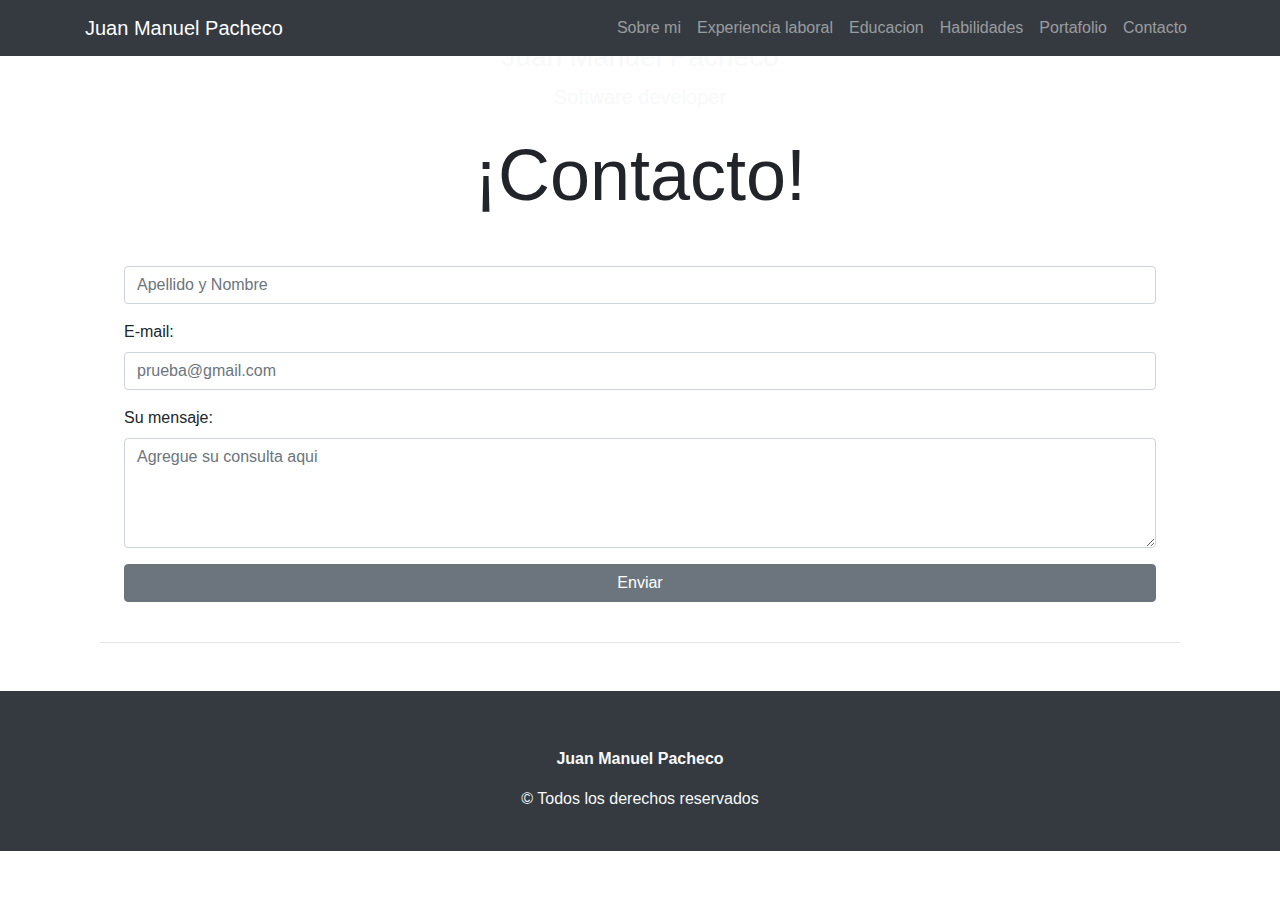
==== contacto.html @ 4db11e9d "modificado linkeding y github" ====
<!DOCTYPE html>
<html lang="es">

<head>
    <meta charset="UTF-8">
    <meta name="viewport" content="width=device-width, initial-scale=1.0">
    <title>Juan Manuel Pacheco</title>
    <link rel="stylesheet" href="https://stackpath.bootstrapcdn.com/bootstrap/4.4.1/css/bootstrap.min.css"
        integrity="sha384-Vkoo8x4CGsO3+Hhxv8T/Q5PaXtkKtu6ug5TOeNV6gBiFeWPGFN9MuhOf23Q9Ifjh" crossorigin="anonymous">
    <script src="https://kit.fontawesome.com/6dac794d34.js" crossorigin="anonymous"></script>
    <link rel="stylesheet" href="css/style.css">
    <!--agregar metas de autor descripcion y key-->
</head>

<body>

    <header>
        <nav class="container-fluid navbar fixed-top navbar-expand-lg navbar-dark bg-dark mb-3">
            <div class="container">
                <a class="navbar-brand" href="index.html">Juan Manuel Pacheco</a>
                <button class="navbar-toggler" type="button" data-toggle="collapse"
                    data-target="#navbarSupportedContent" aria-controls="navbarSupportedContent" aria-expanded="false"
                    aria-label="Toggle navigation">
                    <span class="navbar-toggler-icon"></span>
                </button>

                <div class="collapse navbar-collapse" id="navbarSupportedContent">
                    <ul class="navbar-nav ml-auto">
                        <li class="nav-item">
                            <a class="nav-link" href="index.html#sobremi">Sobre mi</a>
                        </li>
                        <li class="nav-item">
                            <a class="nav-link" href="index.html#experiencialaboral">Experiencia laboral</a>
                        </li>
                        <li class="nav-item">
                            <a class="nav-link" href="index.html#educacion">Educacion</a>
                        </li>
                        <li class="nav-item">
                            <a class="nav-link" href="index.html#habilidades">Habilidades</a>
                        </li>
                        <li class="nav-item">
                            <a class="nav-link" href="index.html#portfolio">Portafolio</a>
                        </li>
                        <li class="nav-item">
                            <a class="nav-link" href="contacto.html">Contacto</a>
                        </li>
                    </ul>

                </div>
            </div>
        </nav>
    </header>

    <section class="fondo text-center text-light margen">
        <img src="img/Foto Perfil/2.JPG" width="250px" class="rounded-circle">
        <h3 class="mt-3">Juan Manuel Pacheco</h3>
        <p class="lead pb-1">Software developer</p>
    </section>

    <section class="container">

        <section class="container margentop">

            <h1 class="display-3 text-center mb-0 celular my-0">¡Contacto!</h1>
            <article>
                <form class="mt-0 p-4">
                    <div class="form-group">
                        <label> </label>
                        <input type="text" placeholder="Apellido y Nombre" class="form-control">
                    </div>
                    <div class="form-group">
                        <label>E-mail:</label>
                        <input type="email" placeholder="prueba@gmail.com" class="form-control">
                    </div>
                    <div class="form-group">
                        <label>Su mensaje:</label>
                        <textarea rows="4" placeholder="Agregue su consulta aqui" class="form-control"></textarea>
                    </div>
                    <a href="../pages/error404.html"><button class="btn btn-secondary w-100"
                            type="button">Enviar</button></a>
                </form>
            </article>
            <hr>
        </section>

    </section>

    <footer class="bg-dark text-light py-4 mt-5">
        <div class="container text-center">
            <a href="https://www.linkedin.com/feed/" class="text-light"><i class="fab fa-linkedin fa-2x mr-2"></i></a>
            <a href="https://github.com/Pache20" class="text-light"><i class="fab fa-github-square fa-2x"></i></a>
            <p class="mt-2 font-weight-bold">Juan Manuel Pacheco</p>
            <p>&copy; Todos los derechos reservados</p>
        </div>
    </footer>

    <!-- Optional JavaScript -->
    <!-- jQuery first, then Popper.js, then Bootstrap JS -->
    <script src="https://code.jquery.com/jquery-3.4.1.slim.min.js"
        integrity="sha384-J6qa4849blE2+poT4WnyKhv5vZF5SrPo0iEjwBvKU7imGFAV0wwj1yYfoRSJoZ+n"
        crossorigin="anonymous"></script>
    <script src="https://cdn.jsdelivr.net/npm/popper.js@1.16.0/dist/umd/popper.min.js"
        integrity="sha384-Q6E9RHvbIyZFJoft+2mJbHaEWldlvI9IOYy5n3zV9zzTtmI3UksdQRVvoxMfooAo"
        crossorigin="anonymous"></script>
    <script src="https://stackpath.bootstrapcdn.com/bootstrap/4.4.1/js/bootstrap.min.js"
        integrity="sha384-wfSDF2E50Y2D1uUdj0O3uMBJnjuUD4Ih7YwaYd1iqfktj0Uod8GCExl3Og8ifwB6"
        crossorigin="anonymous"></script>

</body>

</html>
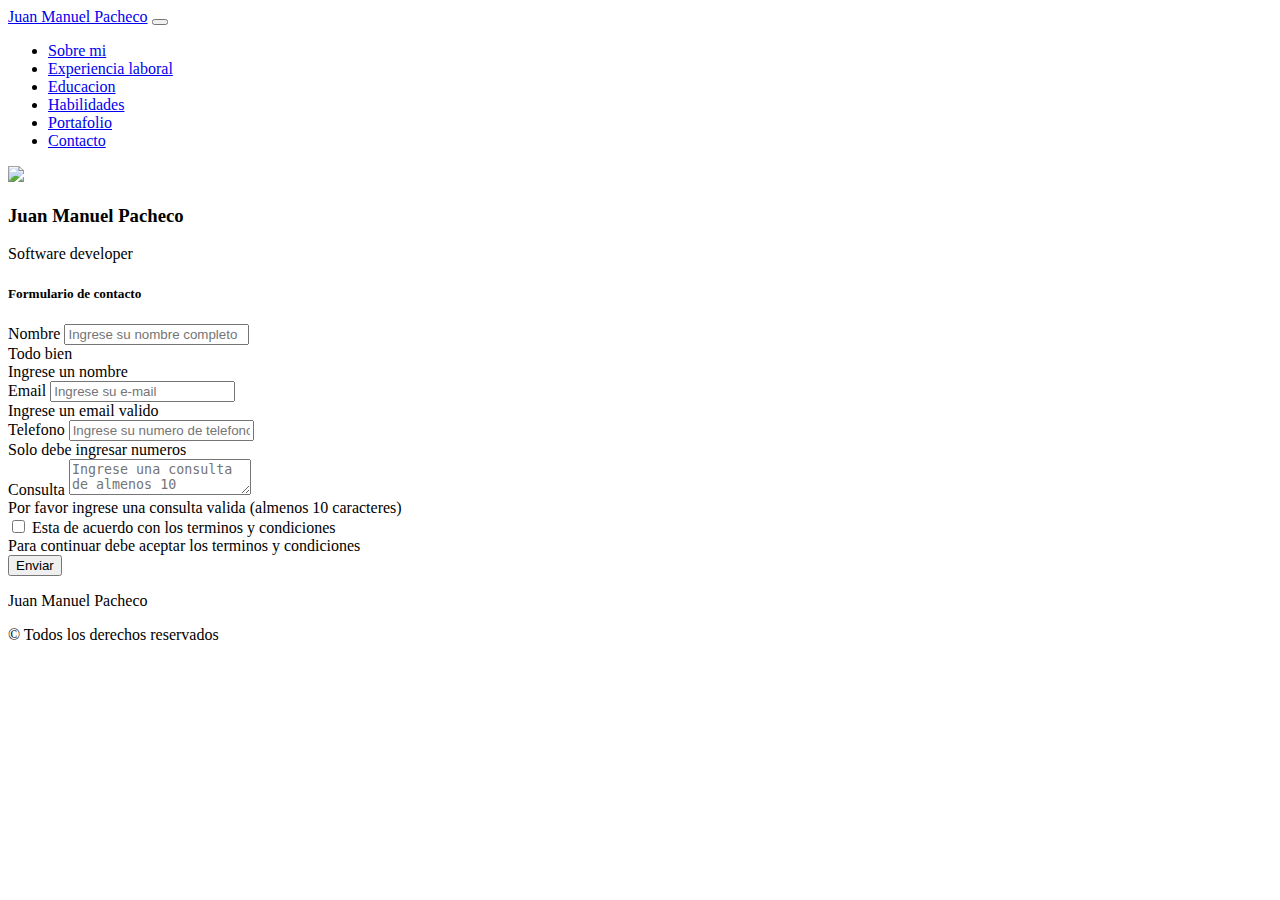
==== commit f6f465a2: "Add files via upload" ====
--- a/contacto.html
+++ b/contacto.html
@@ -1,111 +1,155 @@
-<!DOCTYPE html>
-<html lang="es">
-
-<head>
-    <meta charset="UTF-8">
-    <meta name="viewport" content="width=device-width, initial-scale=1.0">
-    <title>Juan Manuel Pacheco</title>
-    <link rel="stylesheet" href="https://stackpath.bootstrapcdn.com/bootstrap/4.4.1/css/bootstrap.min.css"
-        integrity="sha384-Vkoo8x4CGsO3+Hhxv8T/Q5PaXtkKtu6ug5TOeNV6gBiFeWPGFN9MuhOf23Q9Ifjh" crossorigin="anonymous">
-    <script src="https://kit.fontawesome.com/6dac794d34.js" crossorigin="anonymous"></script>
-    <link rel="stylesheet" href="css/style.css">
-    <!--agregar metas de autor descripcion y key-->
-</head>
-
-<body>
-
-    <header>
-        <nav class="container-fluid navbar fixed-top navbar-expand-lg navbar-dark bg-dark mb-3">
-            <div class="container">
-                <a class="navbar-brand" href="index.html">Juan Manuel Pacheco</a>
-                <button class="navbar-toggler" type="button" data-toggle="collapse"
-                    data-target="#navbarSupportedContent" aria-controls="navbarSupportedContent" aria-expanded="false"
-                    aria-label="Toggle navigation">
-                    <span class="navbar-toggler-icon"></span>
-                </button>
-
-                <div class="collapse navbar-collapse" id="navbarSupportedContent">
-                    <ul class="navbar-nav ml-auto">
-                        <li class="nav-item">
-                            <a class="nav-link" href="index.html#sobremi">Sobre mi</a>
-                        </li>
-                        <li class="nav-item">
-                            <a class="nav-link" href="index.html#experiencialaboral">Experiencia laboral</a>
-                        </li>
-                        <li class="nav-item">
-                            <a class="nav-link" href="index.html#educacion">Educacion</a>
-                        </li>
-                        <li class="nav-item">
-                            <a class="nav-link" href="index.html#habilidades">Habilidades</a>
-                        </li>
-                        <li class="nav-item">
-                            <a class="nav-link" href="index.html#portfolio">Portafolio</a>
-                        </li>
-                        <li class="nav-item">
-                            <a class="nav-link" href="contacto.html">Contacto</a>
-                        </li>
-                    </ul>
-
-                </div>
-            </div>
-        </nav>
-    </header>
-
-    <section class="fondo text-center text-light margen">
-        <img src="img/Foto Perfil/2.JPG" width="250px" class="rounded-circle">
-        <h3 class="mt-3">Juan Manuel Pacheco</h3>
-        <p class="lead pb-1">Software developer</p>
-    </section>
-
-    <section class="container">
-
-        <section class="container margentop">
-
-            <h1 class="display-3 text-center mb-0 celular my-0">¡Contacto!</h1>
-            <article>
-                <form class="mt-0 p-4">
-                    <div class="form-group">
-                        <label> </label>
-                        <input type="text" placeholder="Apellido y Nombre" class="form-control">
-                    </div>
-                    <div class="form-group">
-                        <label>E-mail:</label>
-                        <input type="email" placeholder="prueba@gmail.com" class="form-control">
-                    </div>
-                    <div class="form-group">
-                        <label>Su mensaje:</label>
-                        <textarea rows="4" placeholder="Agregue su consulta aqui" class="form-control"></textarea>
-                    </div>
-                    <a href="../pages/error404.html"><button class="btn btn-secondary w-100"
-                            type="button">Enviar</button></a>
-                </form>
-            </article>
-            <hr>
-        </section>
-
-    </section>
-
-    <footer class="bg-dark text-light py-4 mt-5">
-        <div class="container text-center">
-            <a href="https://www.linkedin.com/feed/" class="text-light"><i class="fab fa-linkedin fa-2x mr-2"></i></a>
-            <a href="https://github.com/Pache20" class="text-light"><i class="fab fa-github-square fa-2x"></i></a>
-            <p class="mt-2 font-weight-bold">Juan Manuel Pacheco</p>
-            <p>&copy; Todos los derechos reservados</p>
-        </div>
-    </footer>
-
-    <!-- Optional JavaScript -->
-    <!-- jQuery first, then Popper.js, then Bootstrap JS -->
-    <script src="https://code.jquery.com/jquery-3.4.1.slim.min.js"
-        integrity="sha384-J6qa4849blE2+poT4WnyKhv5vZF5SrPo0iEjwBvKU7imGFAV0wwj1yYfoRSJoZ+n"
-        crossorigin="anonymous"></script>
-    <script src="https://cdn.jsdelivr.net/npm/popper.js@1.16.0/dist/umd/popper.min.js"
-        integrity="sha384-Q6E9RHvbIyZFJoft+2mJbHaEWldlvI9IOYy5n3zV9zzTtmI3UksdQRVvoxMfooAo"
-        crossorigin="anonymous"></script>
-    <script src="https://stackpath.bootstrapcdn.com/bootstrap/4.4.1/js/bootstrap.min.js"
-        integrity="sha384-wfSDF2E50Y2D1uUdj0O3uMBJnjuUD4Ih7YwaYd1iqfktj0Uod8GCExl3Og8ifwB6"
-        crossorigin="anonymous"></script>
-
-</body>
-
+<!DOCTYPE html>
+<html lang="es">
+
+<head>
+    <meta charset="UTF-8">
+    <meta name="viewport" content="width=device-width, initial-scale=1.0">
+    <meta name="author" content=">Juan Manuel Pacheco">
+    <meta name="description" content="Esta es nuestro primer trabajo validando email con js">
+    <meta name="keywords" content="Desarrollo de HTML, CSS, BOOSTRAP y JS">
+    <script src="https://kit.fontawesome.com/6dac794d34.js" crossorigin="anonymous"></script>
+    <link rel="stylesheet" href="css/bootstrap.min.css">
+    <link rel="stylesheet" href="css/style.css">
+    <script type="text/javascript" src="https://cdn.jsdelivr.net/npm/emailjs-com@2.3.2/dist/email.min.js"></script>
+<script type="text/javascript">
+   (function(){
+      emailjs.init("user_xx8Qwh38LoNsfl3FahgBX");
+   })();
+</script>
+    <title>Juan Manuel Pacheco</title>
+</head>
+
+<body>
+
+    <header class="mb-5">
+        <nav class="container-fluid navbar fixed-top navbar-expand-lg navbar-dark bg-dark mb-3">
+            <div class="container">
+                <a class="navbar-brand" href="index.html">Juan Manuel Pacheco</a>
+                <button class="navbar-toggler" type="button" data-toggle="collapse"
+                    data-target="#navbarSupportedContent" aria-controls="navbarSupportedContent" aria-expanded="false"
+                    aria-label="Toggle navigation">
+                    <span class="navbar-toggler-icon"></span>
+                </button>
+
+                <div class="collapse navbar-collapse" id="navbarSupportedContent">
+                    <ul class="navbar-nav ml-auto">
+                        <li class="nav-item">
+                            <a class="nav-link" href="index.html#sobremi">Sobre mi</a>
+                        </li>
+                        <li class="nav-item">
+                            <a class="nav-link" href="index.html#experiencialaboral">Experiencia laboral</a>
+                        </li>
+                        <li class="nav-item">
+                            <a class="nav-link" href="index.html#educacion">Educacion</a>
+                        </li>
+                        <li class="nav-item">
+                            <a class="nav-link" href="index.html#habilidades">Habilidades</a>
+                        </li>
+                        <li class="nav-item">
+                            <a class="nav-link" href="index.html#portfolio">Portafolio</a>
+                        </li>
+                        <li class="nav-item">
+                            <a class="nav-link" href="contacto.html">Contacto</a>
+                        </li>
+                    </ul>
+
+                </div>
+            </div>
+        </nav>
+    </header>
+
+    <section class="text-center mt-5 bg-success">
+        <img src="img/Foto Perfil/2.JPG" width="250px" class="rounded-circle mt-5">
+        <h3 class="mt-3">Juan Manuel Pacheco</h3>
+        <p class="lead pb-1">Software developer</p>
+    </section>
+
+    <main class="container">
+        <section class="card border-dark my-4">
+            <div class="card-header bg-dark text-light">
+                <h5 class="card-title">Formulario de contacto</h5>
+            </div>
+            <div class="card-body">
+                <form onsubmit="validarGeneral(event)">
+                    <div class="form-group">
+                        <label>Nombre</label>
+                        <input class="form-control" type="text" placeholder="Ingrese su nombre completo" id="nombre"
+                            onblur="requerido(this)" onkeyup="requerido(this)">
+                        <div class="valid-feedback">
+                            Todo bien
+                        </div>
+                        <div class="invalid-feedback">
+                            Ingrese un nombre
+                        </div>
+                    </div>
+
+                    <div class="form-group">
+                        <label>Email</label>
+                        <input class="form-control" type="text" placeholder="Ingrese su e-mail" id="email"
+                            onblur="revisarEmail(this)">
+                        <div class="valid-feedback">
+                        </div>
+                        <div class="invalid-feedback">
+                            Ingrese un email valido
+                        </div>
+                    </div>
+
+                    <div class="form-group">
+                        <label>Telefono</label>
+                        <input class="form-control" type="text" placeholder="Ingrese su numero de telefono" id="telefono"
+                            onblur="revisarNumeros(this)">
+                        <div class="valid-feedback">
+                        </div>
+                        <div class="invalid-feedback">
+                            Solo debe ingresar numeros
+                        </div>
+                    </div>
+
+                    <div class="form-group">
+                        <label>Consulta</label>
+                        <textarea class="form-control" id="consulta"
+                            placeholder="Ingrese una consulta de almenos 10 caracteres"
+                            onblur="revisarConsulta(this)"></textarea>
+                        <div class="valid-feedback">
+                        </div>
+                        <div class="invalid-feedback">
+                            Por favor ingrese una consulta valida (almenos 10 caracteres)
+                        </div>
+                    </div>
+                    <div class="form-group">
+                        <div class="form-check">
+                            <input type="checkbox" class="form-check-input" id="terminos">
+                            <label class="form-check-label">Esta de acuerdo con los terminos y condiciones</label>
+                            <div class="valid-feedback">
+                            </div>
+                            <div class="invalid-feedback">
+                                Para continuar debe aceptar los terminos y condiciones
+                            </div>
+                        </div>
+                    </div>
+                    <button class="btn btn-primary" id="btn" type="submit">Enviar</button> 
+                </form>
+                <div class="alert alert-primary my-4 d-none" id="msjEnviar" role="alert">
+
+                </div>
+            </div>
+        </section>
+    </main>
+
+    <footer class="bg-dark text-light py-4 mt-5">
+        <div class="container text-center">
+            <a href="https://www.linkedin.com/feed/" class="text-light"><i class="fab fa-linkedin fa-2x mr-2"></i></a>
+            <a href="https://github.com/Pache20" class="text-light"><i class="fab fa-github-square fa-2x"></i></a>
+            <p class="mt-2 font-weight-bold">Juan Manuel Pacheco</p>
+            <p>&copy; Todos los derechos reservados</p>
+        </div>
+    </footer>
+
+    <script src="js/jquery-3.5.1.min.js"></script>
+    <script src="js/popper.min.js"></script>
+    <script src="js/bootstrap.min.js"></script>
+    <script src="js/formulario.js"></script>
+
+</body>
+
 </html>